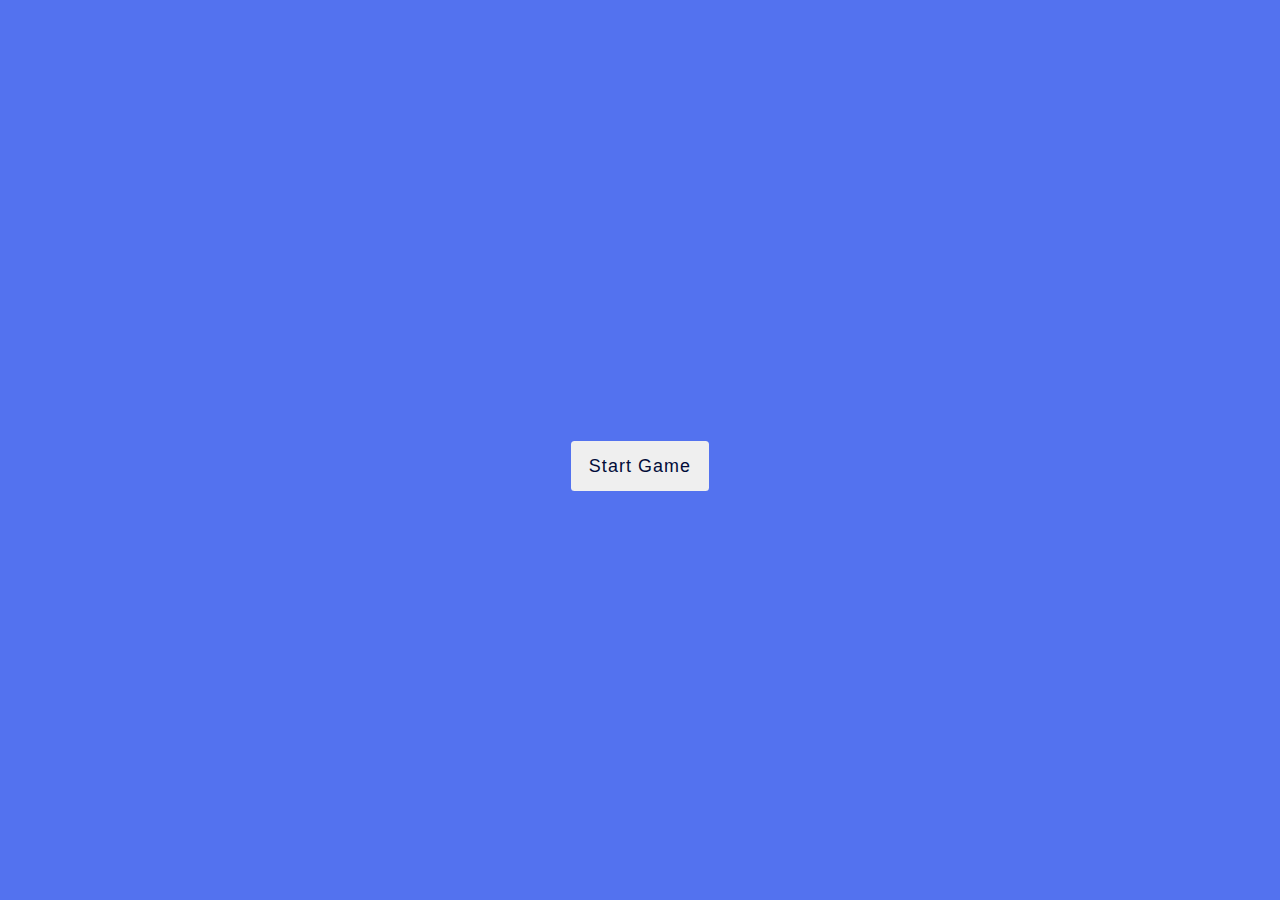
==== intro.html @ f7d145a8 "Add styling" ====
<!DOCTYPE html>
<html lang="en">
  <head>
    <meta charset="UTF-8" />
    <meta name="viewport" content="width=device-width, initial-scale=1.0" />
    <!-- CSS LINNKS -->
    <link rel="stylesheet" href="./css/intro.css" />
    <title>Cook Game</title>
  </head>
  <body>
    <div class="container">
      <h3>Drag & Drop The Flags Over Their Respective Country Names</h3>
      <div class="draggable-objects"></div>
      <div class="drop-points"></div>
    </div>
    <div class="controls-container">
      <p id="result"></p>
      <button id="start">Start Game</button>
    </div>

    <!-- Script links -->
    <script src="./js/intro.js"></script>
  </body>
</html>
---- css/intro.css ----
* {
  padding: 0;
  margin: 0;
  box-sizing: border-box;
  font-family: "Poppins", sans-serif;
}
body {
  background-color: #5372ef;
}
.container {
  width: 90%;
  max-width: 37.5em;
  background-color: #ffffff;
  padding: 3em 0.5em;
  position: absolute;
  transform: translate(-50%, -50%);
  top: 50%;
  left: 50%;
  border-radius: 0.8em;
}
h3 {
  text-align: center;
  width: 60%;
  margin: 0 auto 2em auto;
  font-size: 1.2em;
  font-weight: 600;
  letter-spacing: 0.03em;
  line-height: 1.8em;
  color: #010c39;
}
.draggable-objects,
.drop-points {
  display: flex;
  justify-content: space-around;
  padding: 2em;
}
.draggable-image {
  width: 8em;
  cursor: move;
}
img {
  width: 8em;
  filter: drop-shadow(0 0.3em 0.9em rgba(0, 0, 0, 0.25));
}
.countries {
  width: 10em;
  height: 8em;
  display: grid;
  place-items: center;
  border: 0.25em dashed #010c39;
  border-radius: 0.8em;
}
.dropped {
  padding: 0;
  background-color: #e5ffc8;
}
.controls-container {
  position: absolute;
  display: flex;
  align-items: center;
  justify-content: center;
  height: 100%;
  width: 100%;
  background-color: #5372ef;
  flex-direction: column;
  top: 0;
}
.controls-container button {
  font-size: 1.12em;
  padding: 0.8em 1em;
  border-radius: 0.2em;
  border: none;
  outline: none;
  color: #010c39;
  letter-spacing: 0.06em;
  cursor: pointer;
}
.controls-container p {
  color: #ffffff;
  font-size: 2em;
  margin-bottom: 1em;
}
.hide {
  display: none;
}
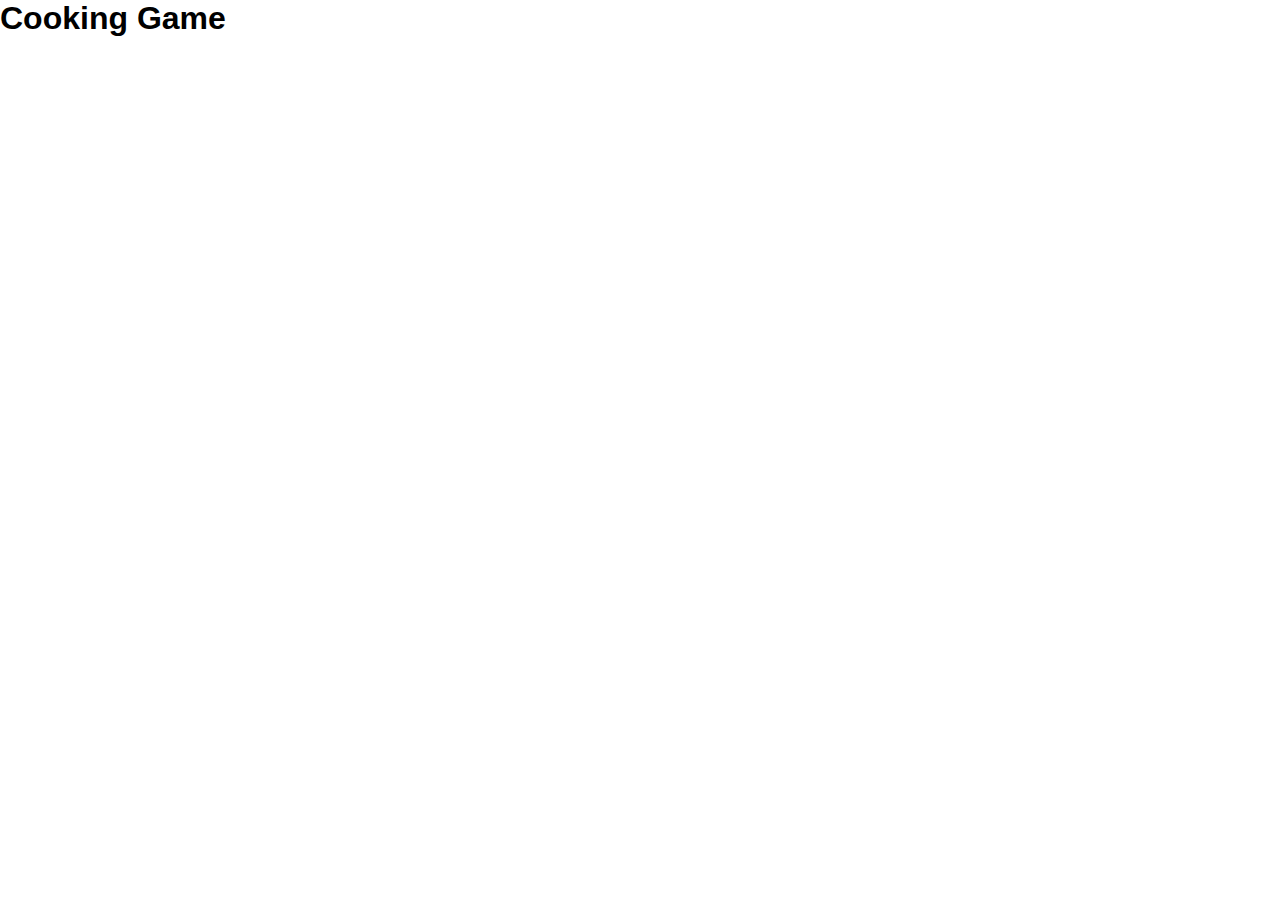
==== commit de7663a6: "change background button" ====
--- a/intro.html
+++ b/intro.html
@@ -8,14 +8,14 @@
     <title>Cook Game</title>
   </head>
   <body>
-    <div class="container">
-      <h3>Drag & Drop The Flags Over Their Respective Country Names</h3>
-      <div class="draggable-objects"></div>
-      <div class="drop-points"></div>
-    </div>
-    <div class="controls-container">
-      <p id="result"></p>
-      <button id="start">Start Game</button>
+    <div class="jumbotron project-hero">
+      <div class="cont-2">
+        <div class="cooking-game"></div>
+      </div>
+      <div class="project-title">
+        <h1>Cooking Game</h1>
+      </div>
+      <section class="tag"></section>
     </div>
 
     <!-- Script links -->
--- a/css/intro.css
+++ b/css/intro.css
@@ -5,7 +5,10 @@
   font-family: "Poppins", sans-serif;
 }
 body {
-  background-color: #5372ef;
+  background-image: url("https://i.pinimg.com/564x/1f/2e/d7/1f2ed796410477e1a734a08a516a7c9e.jpg");
+  background-position: center;
+  background-size: cover;
+  background-repeat: no-repeat;
 }
 .container {
   width: 90%;
